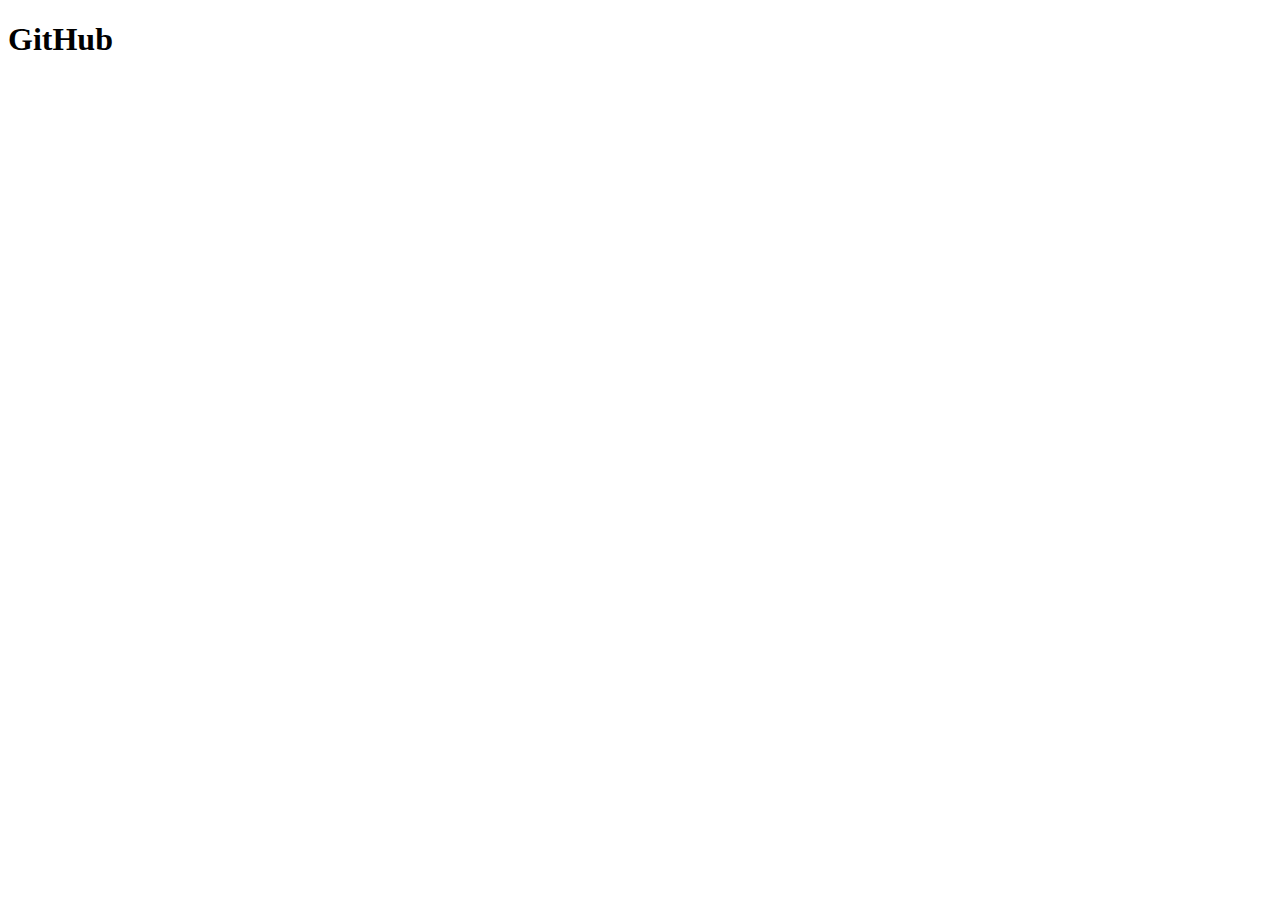
==== github/index.html @ d64c436e "GitHub papkasi ochildi" ====
<!DOCTYPE html>
<html lang="en">
<head>
	<meta charset="UTF-8">
	<meta name="viewport" content="width=device-width, initial-scale=1.0">
	<title>Document</title>
</head>
<body>
	<h1>GitHub</h1>
</body>
</html>
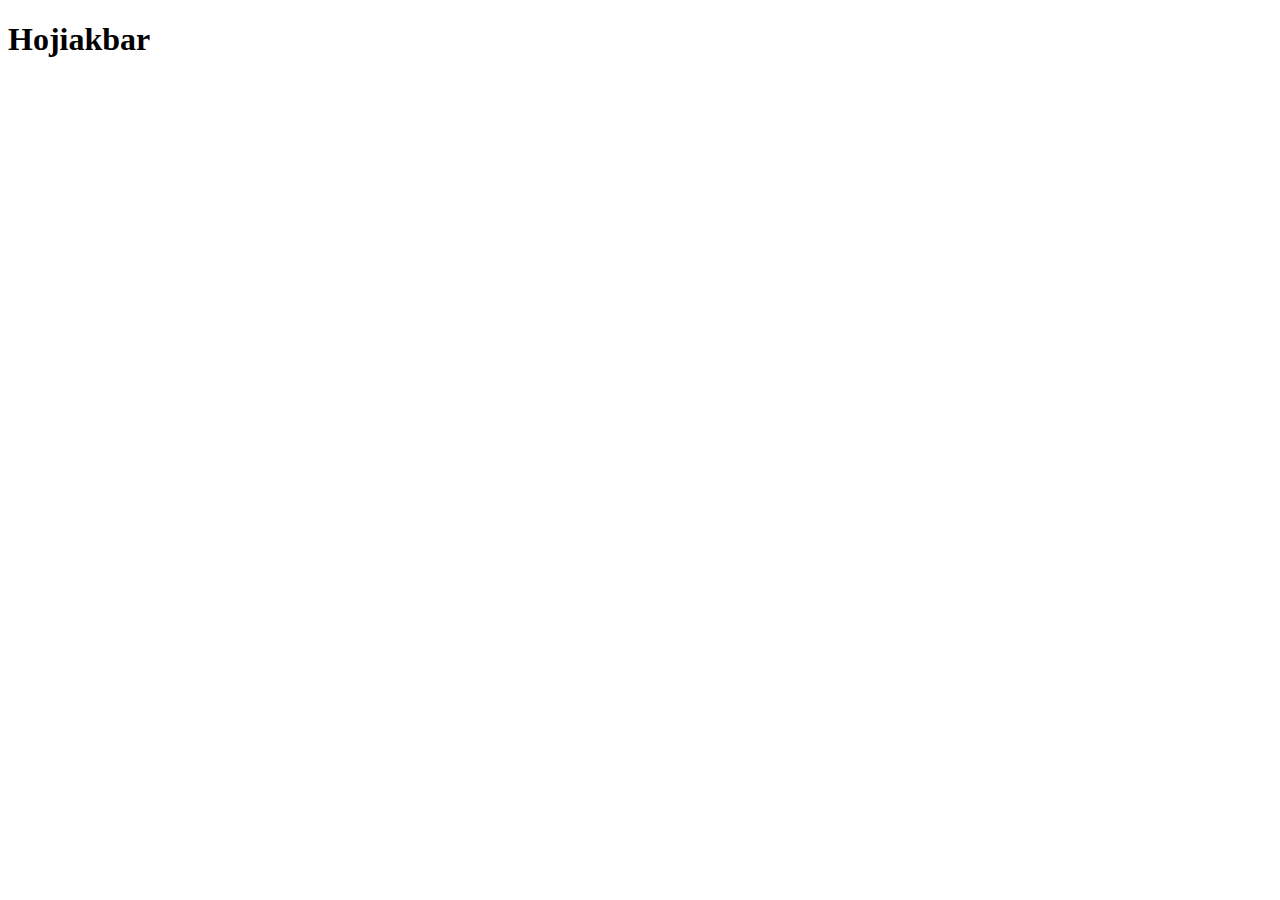
==== commit 13d94e74: "Committed by Hojiakbar" ====
--- a/github/index.html
+++ b/github/index.html
@@ -6,6 +6,6 @@
 	<title>Document</title>
 </head>
 <body>
-	<h1>GitHub</h1>
+	<h1>Hojiakbar</h1>
 </body>
 </html>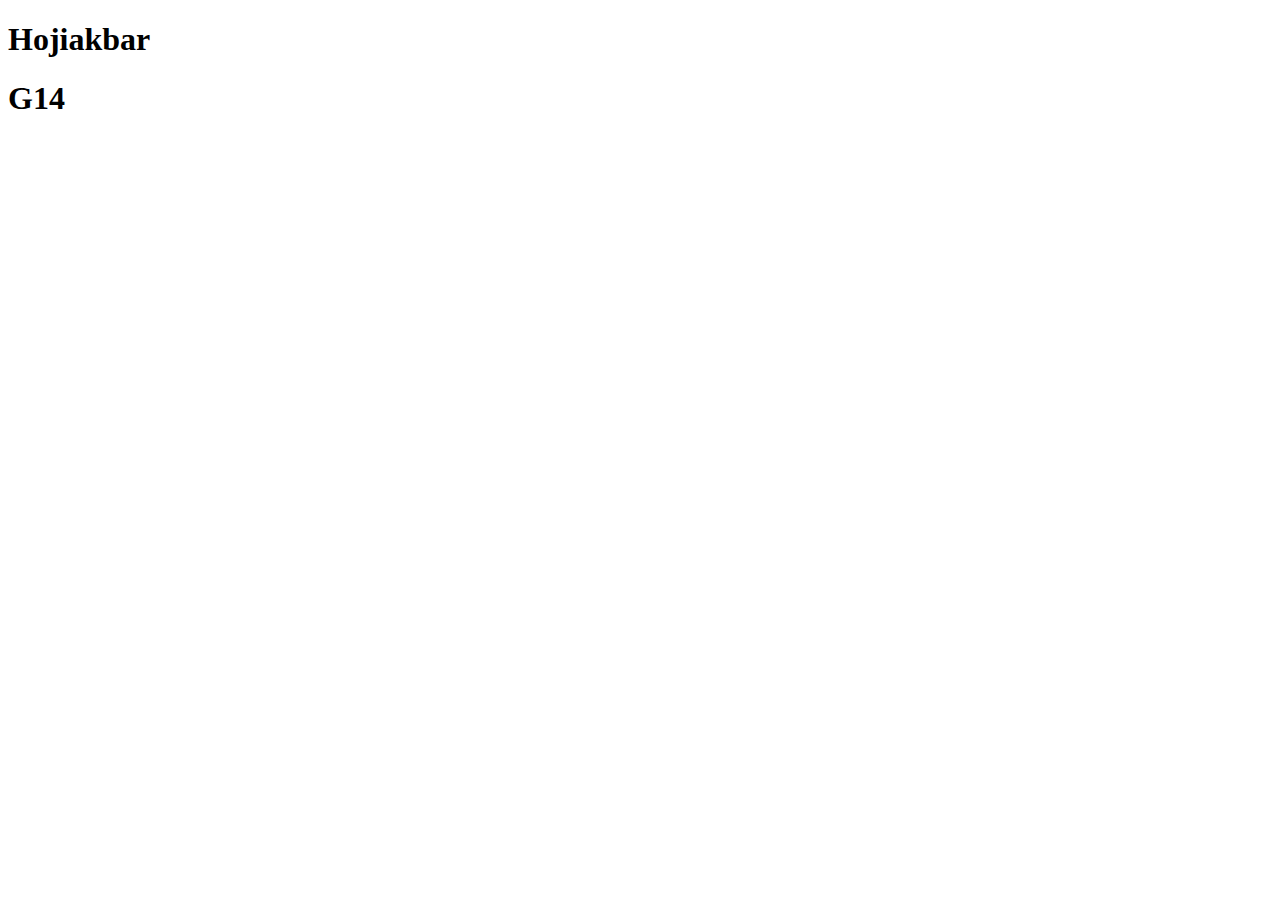
==== commit e0b254a0: "GitHub" ====
--- a/github/index.html
+++ b/github/index.html
@@ -7,5 +7,6 @@
 </head>
 <body>
 	<h1>Hojiakbar</h1>
+	<h1>G14</h1>
 </body>
 </html>